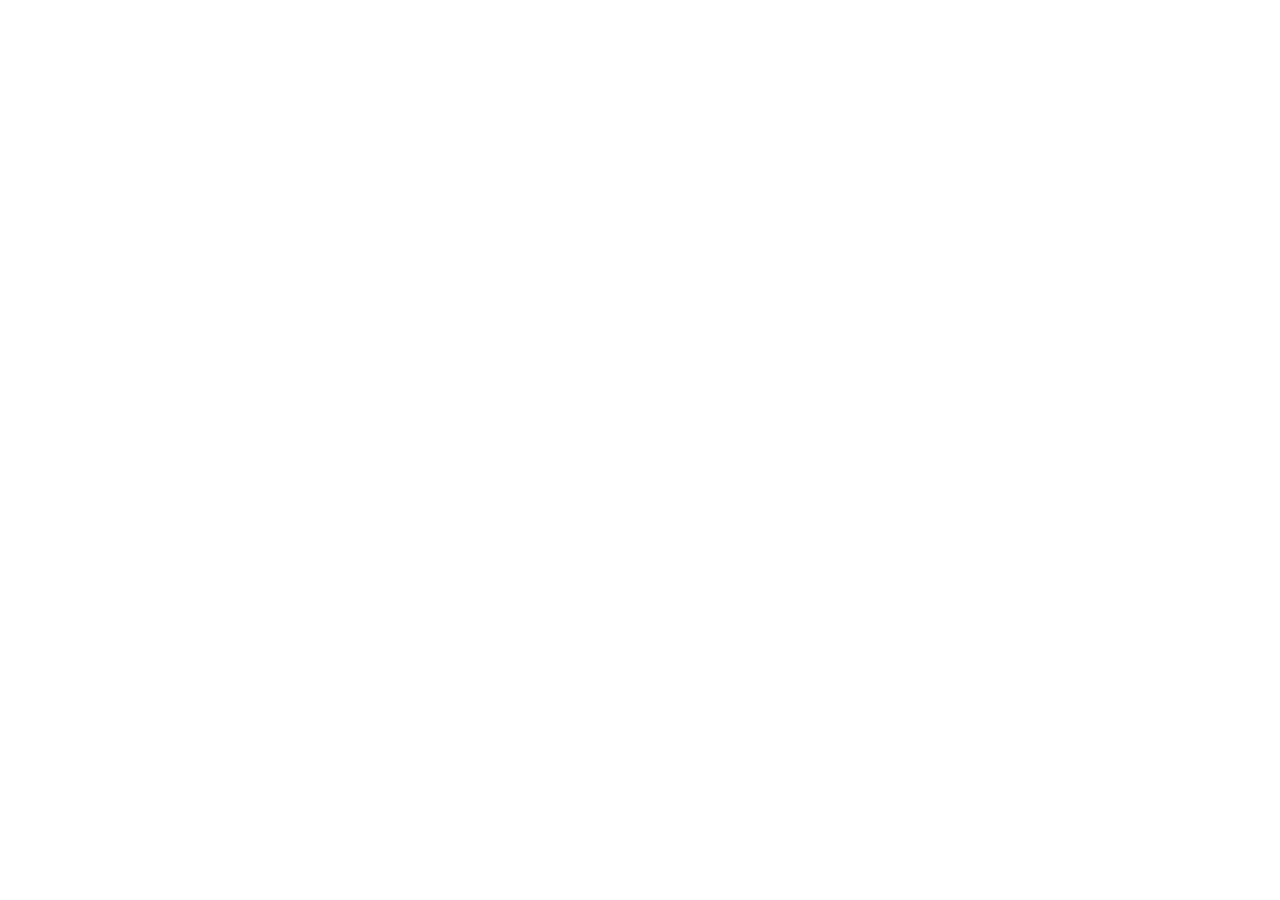
==== index.html @ dab3a3e7 "Initial commit: basic HTML skeleton" ====
<!DOCTYPE html>
<html lang="en">
<head>
  <meta charset="UTF-8">
  <meta name="viewport" content="width=device-width, initial-scale=1.0">
  <title>Dynamic Student Portal</title>
</head>
<body>

</body>
</html>
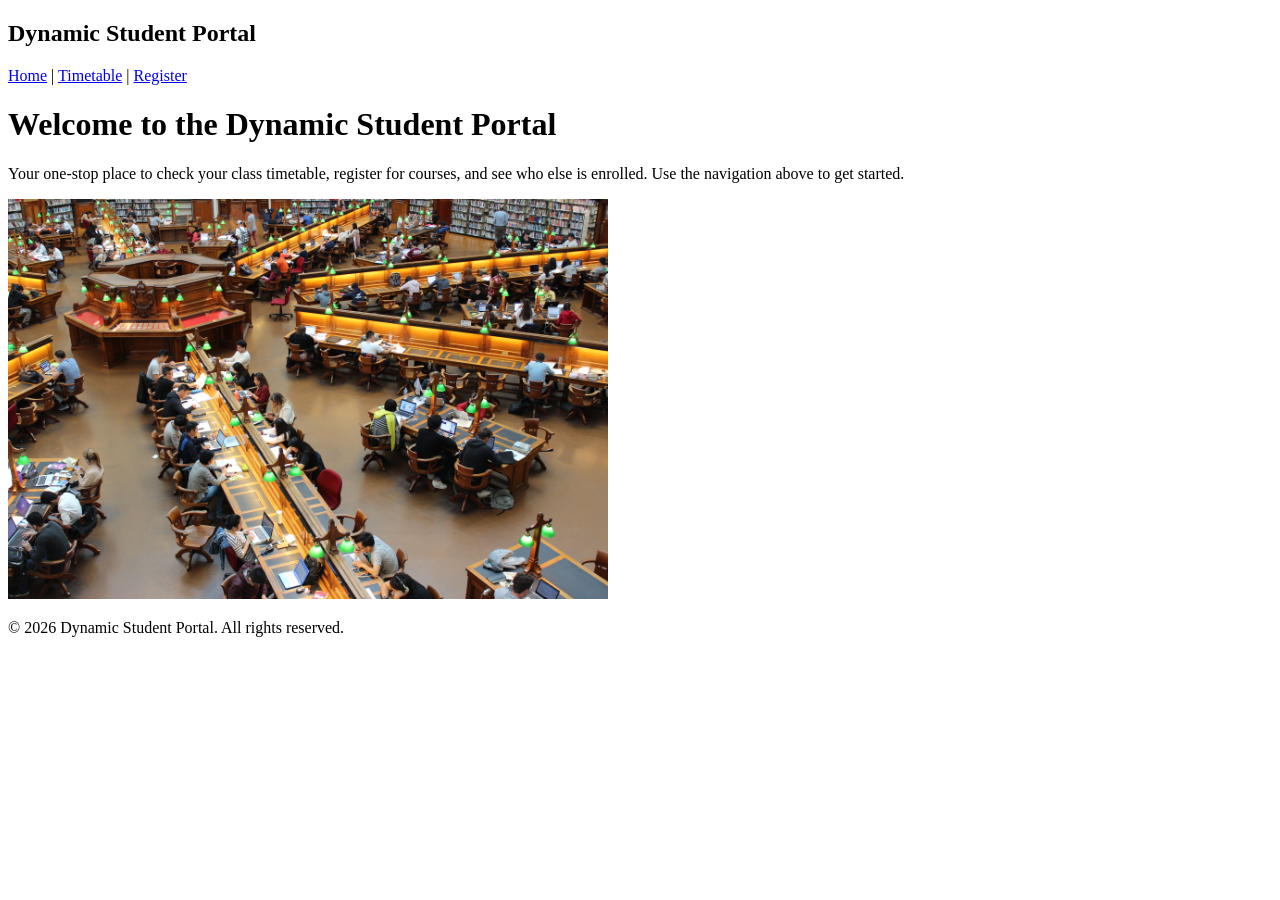
==== commit ac9fae89: "Add homepage structure, header, nav and footer" ====
--- a/index.html
+++ b/index.html
@@ -7,5 +7,28 @@
 </head>
 <body>
 
+  <header>
+    <h2>Dynamic Student Portal</h2>
+    <nav>
+      <a href="index.html">Home</a> |
+      <a href="#">Timetable</a> |
+      <a href="#">Register</a>
+    </nav>
+  </header>
+
+  <main>
+    <h1>Welcome to the Dynamic Student Portal</h1>
+    <p>
+      Your one-stop place to check your class timetable, register for
+      courses, and see who else is enrolled. Use the navigation above
+      to get started.
+    </p>
+    <img src="images/Library.jpg" alt="Students studying in the Library" width="600">
+  </main>
+
+  <footer>
+    <p>&copy; 2026 Dynamic Student Portal. All rights reserved.</p>
+  </footer>
+
 </body>
 </html>
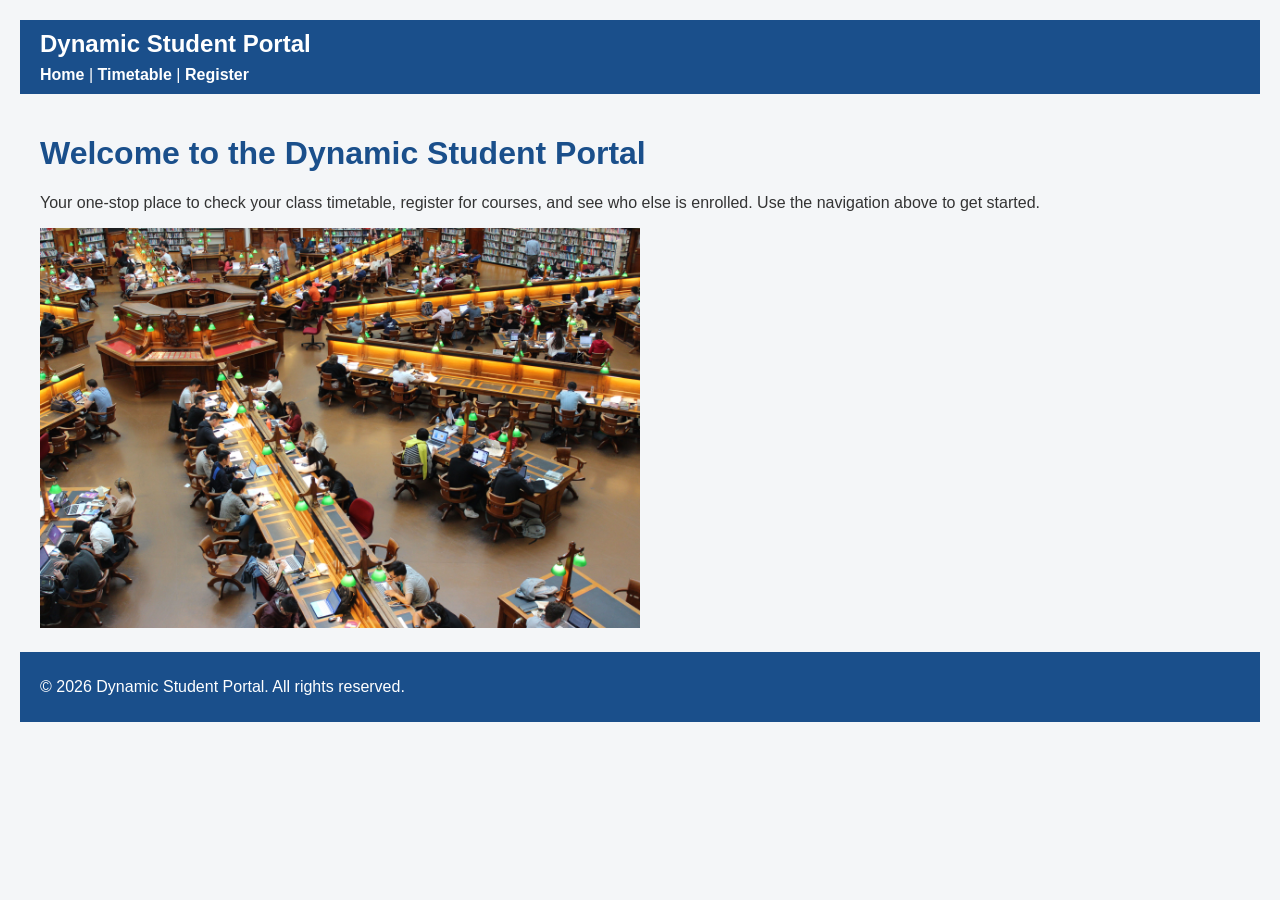
==== commit cf2367fb: "Add base CSS styling for homepage and form" ====
--- a/index.html
+++ b/index.html
@@ -4,6 +4,7 @@
   <meta charset="UTF-8">
   <meta name="viewport" content="width=device-width, initial-scale=1.0">
   <title>Dynamic Student Portal</title>
+  <link rel="stylesheet" href="styles.css">
 </head>
 <body>
 
@@ -11,8 +12,8 @@
     <h2>Dynamic Student Portal</h2>
     <nav>
       <a href="index.html">Home</a> |
-      <a href="#">Timetable</a> |
-      <a href="#">Register</a>
+      <a href="timetable.html">Timetable</a> |
+      <a href="register.html">Register</a>
     </nav>
   </header>
 
--- a/styles.css
+++ b/styles.css
@@ -0,0 +1,96 @@
+/* ---------- Base styles (whole site) ---------- */
+body {
+  font-family: Arial, Helvetica, sans-serif;
+  background-color: #f4f6f8;
+  color: #333;
+  margin: 0;
+  padding: 20px;
+}
+
+h1, h2 {
+  color: #1a4f8b;
+}
+
+header, footer {
+  background-color: #1a4f8b;
+  color: white;
+  padding: 10px 20px;
+}
+
+header h2 {
+  color: white;
+  margin: 0 0 8px 0;
+}
+
+nav a {
+  color: white;
+  text-decoration: none;
+  font-weight: bold;
+}
+
+nav a:hover {
+  text-decoration: underline;
+}
+
+main {
+  padding: 20px;
+}
+
+img {
+  max-width: 100%;
+  height: auto;
+}
+
+table {
+  border-collapse: collapse;
+  background-color: white;
+}
+
+th, td {
+  border: 1px solid #ccc;
+  padding: 8px 12px;
+}
+
+th {
+  background-color: #e8eef5;
+}
+
+/* ---------- Registration form ---------- */
+form {
+  background-color: white;
+  padding: 20px;
+  max-width: 400px;
+  border-radius: 6px;
+}
+
+form p {
+  margin-bottom: 15px;
+}
+
+input[type="text"],
+input[type="email"],
+input[type="date"],
+select {
+  width: 100%;
+  padding: 8px;
+  margin-top: 4px;
+  box-sizing: border-box;
+}
+
+fieldset {
+  margin-bottom: 15px;
+}
+
+button[type="submit"] {
+  background-color: #28a745;
+  color: white;
+  border: none;
+  padding: 10px 20px;
+  font-size: 16px;
+  border-radius: 4px;
+  cursor: pointer;
+}
+
+button[type="submit"]:hover {
+  background-color: #1e7e34;
+}
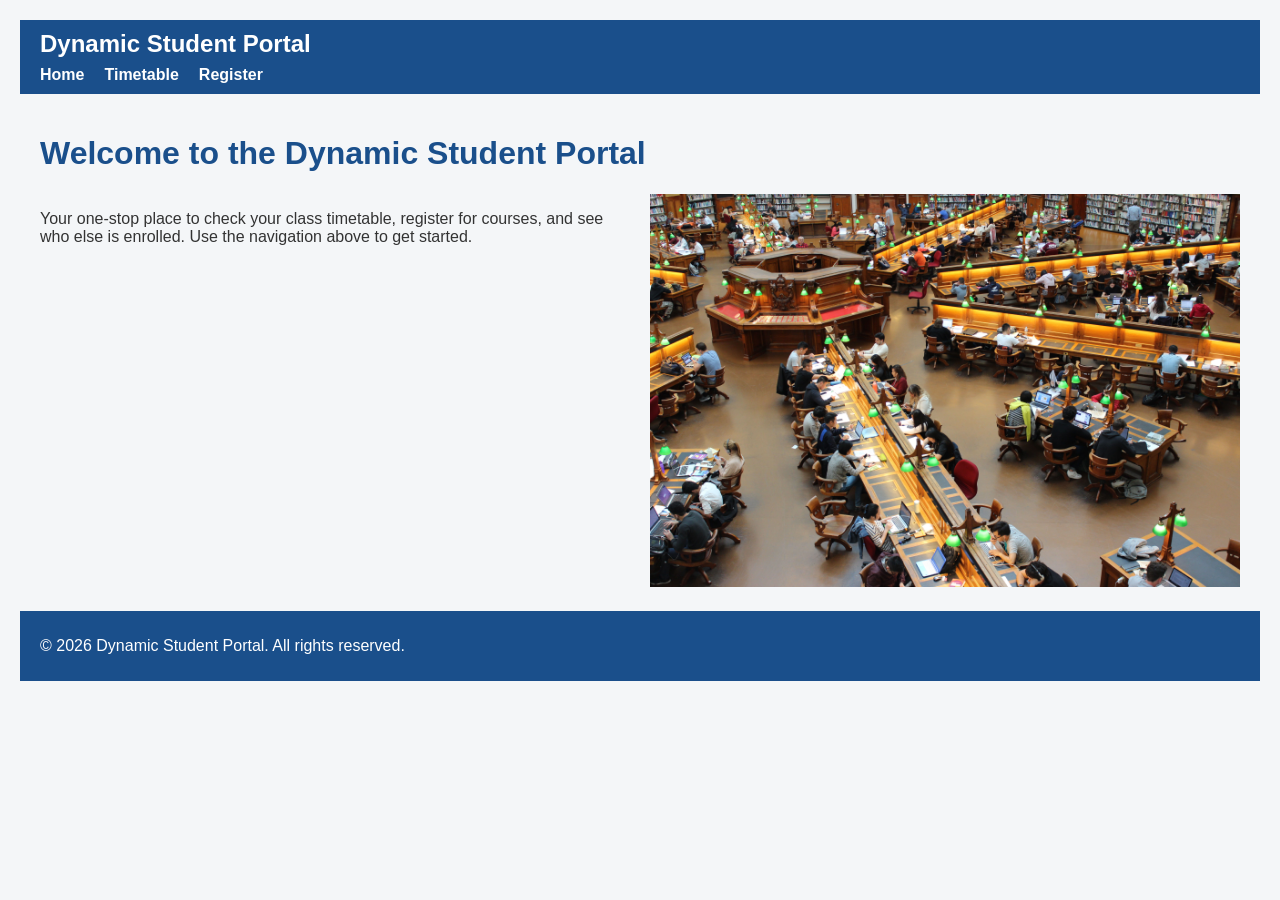
==== commit a59887f9: "Add Flexbox nav and Grid layout" ====
--- a/index.html
+++ b/index.html
@@ -11,21 +11,29 @@
   <header>
     <h2>Dynamic Student Portal</h2>
     <nav>
-      <a href="index.html">Home</a> |
-      <a href="timetable.html">Timetable</a> |
+      <a href="index.html">Home</a>
+      <a href="timetable.html">Timetable</a>
       <a href="register.html">Register</a>
     </nav>
   </header>
 
-  <main>
-    <h1>Welcome to the Dynamic Student Portal</h1>
-    <p>
-      Your one-stop place to check your class timetable, register for
-      courses, and see who else is enrolled. Use the navigation above
-      to get started.
-    </p>
-    <img src="images/Library.jpg" alt="Students studying in the Library" width="600">
-  </main>
+<main>
+  <h1>Welcome to the Dynamic Student Portal</h1>
+
+  <div class="content-grid">
+    <section class="intro">
+      <p>
+        Your one-stop place to check your class timetable, register for
+        courses, and see who else is enrolled. Use the navigation above
+        to get started.
+      </p>
+    </section>
+
+    <section class="banner">
+      <img src="images/Library.jpg" alt="The university library building">
+    </section>
+  </div>
+</main>
 
   <footer>
     <p>&copy; 2026 Dynamic Student Portal. All rights reserved.</p>
--- a/styles.css
+++ b/styles.css
@@ -93,4 +93,25 @@
 
 button[type="submit"]:hover {
   background-color: #1e7e34;
+}
+
+/* ---------- Flexbox navigation ---------- */
+nav {
+  display: flex;
+  gap: 20px;
+}
+
+/* ---------- Grid layout ---------- */
+.content-grid {
+  display: grid;
+  grid-template-columns: 1fr 1fr;
+  gap: 20px;
+  align-items: start;
+}
+
+/* Stack into one column on small screens */
+@media (max-width: 700px) {
+  .content-grid {
+    grid-template-columns: 1fr;
+  }
 }
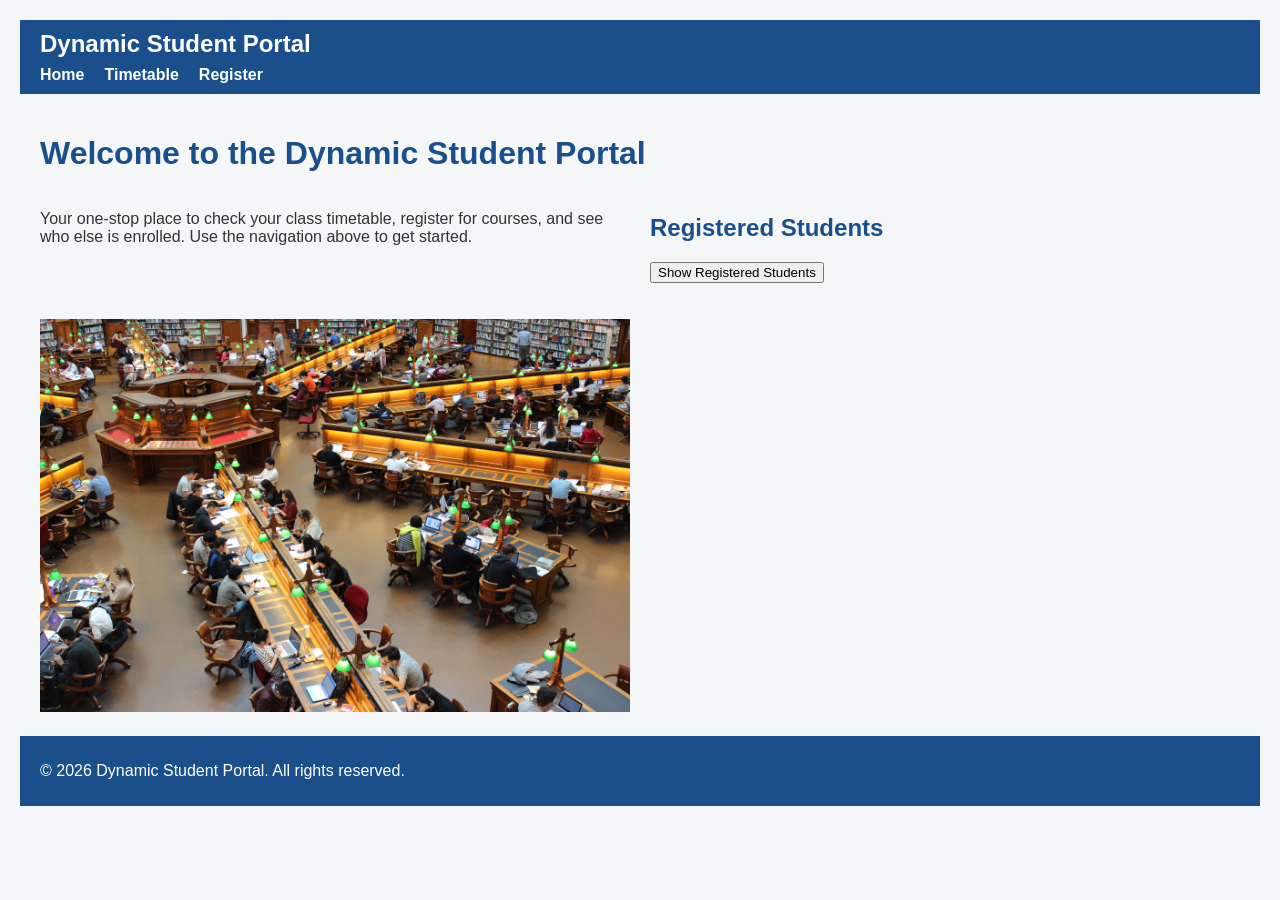
==== commit 3ec82114: "Add button to display registered students using arrays" ====
--- a/index.html
+++ b/index.html
@@ -6,7 +6,7 @@
   <title>Dynamic Student Portal</title>
   <link rel="stylesheet" href="styles.css">
 </head>
-<body>
+<body data-page="home">
 
   <header>
     <h2>Dynamic Student Portal</h2>
@@ -29,6 +29,12 @@
       </p>
     </section>
 
+    <section>
+  <h2>Registered Students</h2>
+  <button id="show-students">Show Registered Students</button>
+  <ul id="student-list"></ul>
+</section>
+
     <section class="banner">
       <img src="images/Library.jpg" alt="The university library building">
     </section>
@@ -39,5 +45,6 @@
     <p>&copy; 2026 Dynamic Student Portal. All rights reserved.</p>
   </footer>
 
+    <script src="script.js"></script>
 </body>
 </html>
